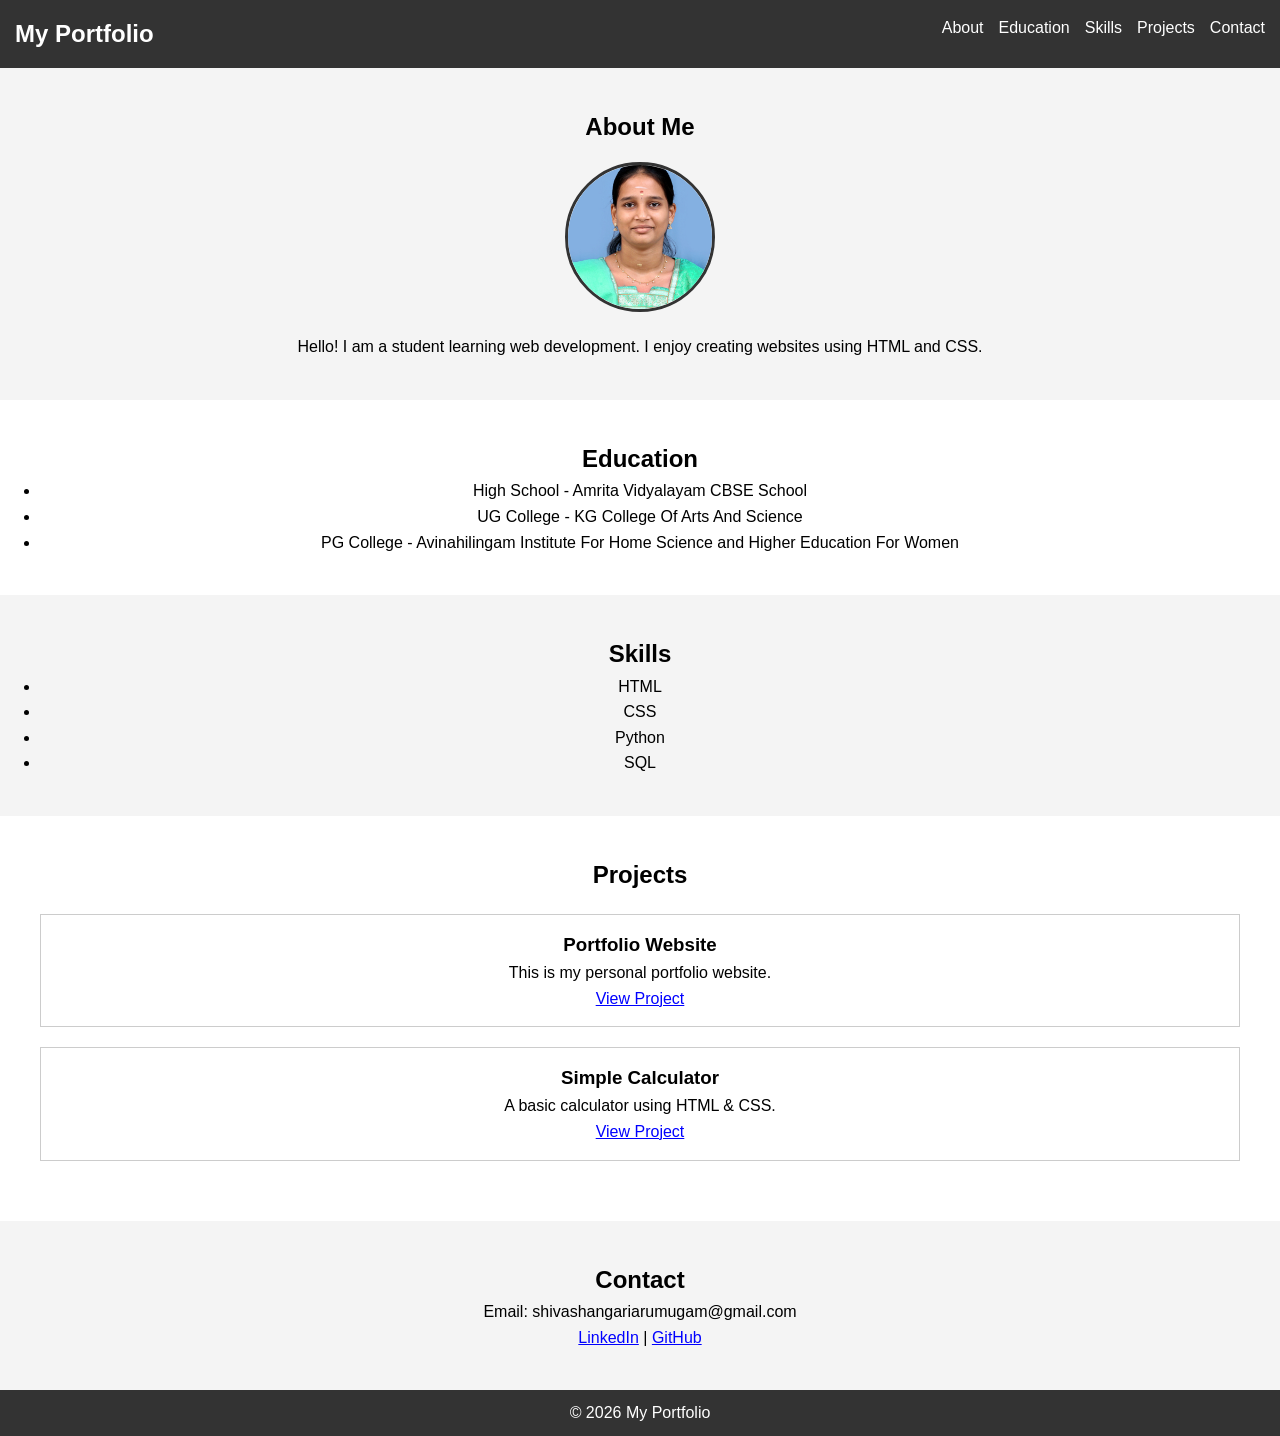
==== index.html @ c85af78d "Add files via upload" ====
<!DOCTYPE html>
<html lang="en">
<head>
    <meta charset="UTF-8">
    <meta name="viewport" content="width=device-width, initial-scale=1.0">
    <title>My Portfolio</title>
    <link rel="stylesheet" href="style.css">
</head>
<body>

    <!-- Navbar -->
    <nav>
        <h1>My Portfolio</h1>
        <ul>
            <li><a href="#about">About</a></li>
            <li><a href="#education">Education</a></li>
            <li><a href="#skills">Skills</a></li>
            <li><a href="#projects">Projects</a></li>
            <li><a href="#contact">Contact</a></li>
        </ul>
    </nav>

    <!-- About Section -->
    <section id="about">
        <h2>About Me</h2>
        <img src="images/profile.jpg" alt="Profile Image">
        <p>Hello! I am a student learning web development. I enjoy creating websites using HTML and CSS.</p>
    </section>

    <!-- Education -->
    <section id="education">
        <h2>Education</h2>
        <ul>
            <li>High School - Amrita Vidyalayam CBSE School</li>
            <li>UG College - KG College Of Arts And Science</li>
	    <li>PG College - Avinahilingam Institute For Home Science and Higher Education For Women</li>
        </ul>
    </section>

    <!-- Skills -->
    <section id="skills">
        <h2>Skills</h2>
        <ul>
            <li>HTML</li>
            <li>CSS</li>
            <li>Python</li>
	    <li>SQL</li>
        </ul>
    </section>

    <!-- Projects -->
    <section id="projects">
        <h2>Projects</h2>
        <div class="project">
            <h3>Portfolio Website</h3>
            <p>This is my personal portfolio website.</p>
            <a href="#">View Project</a>
        </div>

        <div class="project">
            <h3>Simple Calculator</h3>
            <p>A basic calculator using HTML & CSS.</p>
            <a href="#">View Project</a>
        </div>
    </section>

    <!-- Contact -->
    <section id="contact">
        <h2>Contact</h2>
        <p>Email: shivashangariarumugam@gmail.com</p>
        <p>
            <a href="https://www.linkedin.com/in/shivashangari-arumugam-957070253?utm_source=share_via&utm_content=profile&utm_medium=member_android"target="_blank">LinkedIn</a> |
            <a href="#">GitHub</a>
        </p>
    </section>

    <!-- Footer -->
    <footer>
        <p>© 2026 My Portfolio</p>
    </footer>

</body>
</html>
---- style.css ----
/* Reset */
* {
    margin: 0;
    padding: 0;
    box-sizing: border-box;
}

/* Body */
body {
    font-family: Arial, sans-serif;
    line-height: 1.6;
}

/* Navbar */
nav {
    background: #333;
    color: white;
    display: flex;
    justify-content: space-between;
    padding: 15px;
}

nav ul {
    list-style: none;
    display: flex;
}

nav ul li {
    margin-left: 15px;
}

nav a {
    color: white;
    text-decoration: none;
}

/* Sections */
section {
    padding: 40px;
    text-align: center;
}

section:nth-child(even) {
    background: #f4f4f4;
}

/* Image */
img {
    width: 150px;
    height: 150px;
    border-radius: 50%;
    object-fit: cover;
    border: 3px solid #333;
    transition: transform 0.3s ease,box-shadow 0.3s ease;
    margin: 15px 0;
}
/*Hover effet*/
img:hover{
    transform: scale(0.5);
    box-shadow: 0 8px 20px rgba(red, green, blue, alpha);
}

/* Projects */
.project {
    margin: 20px 0;
    padding: 15px;
    border: 1px solid #ccc;
}

/* Links */
a {
    color: blue;
}

/* Footer */
footer {
    background: #333;
    color: white;
    text-align: center;
    padding: 10px;
}
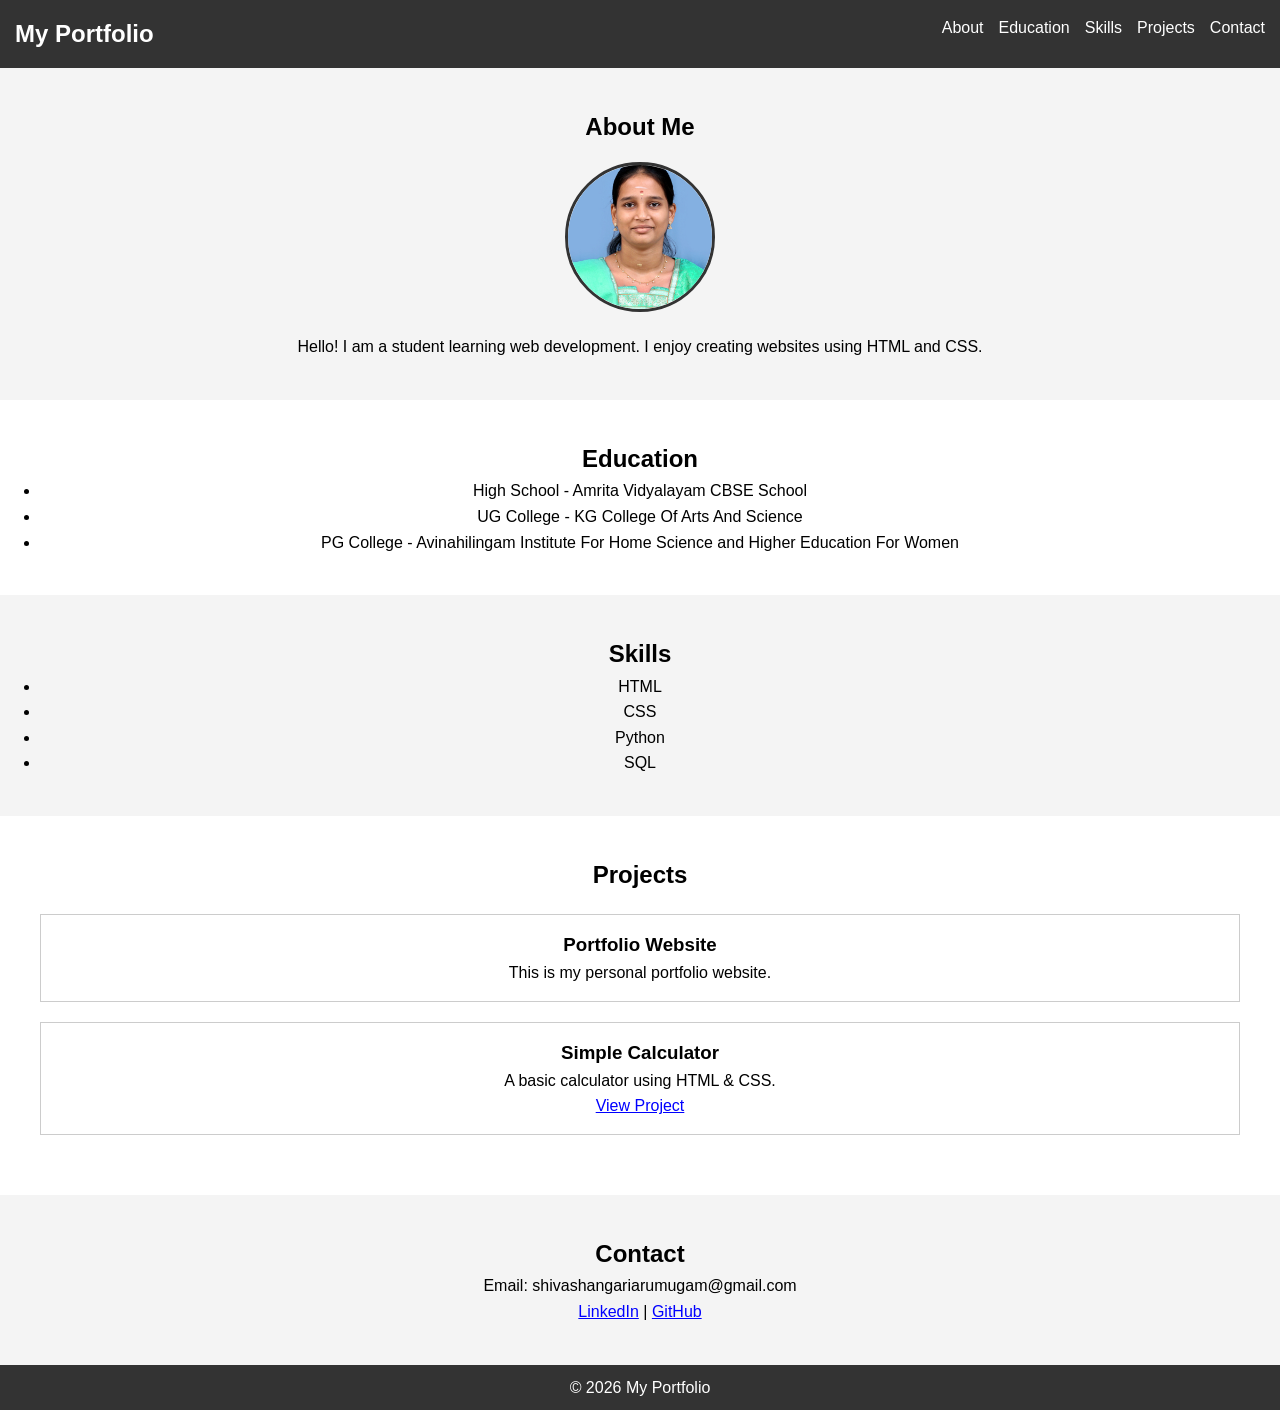
==== commit 5bddf635: "Update index.html" ====
--- a/index.html
+++ b/index.html
@@ -54,13 +54,12 @@
         <div class="project">
             <h3>Portfolio Website</h3>
             <p>This is my personal portfolio website.</p>
-            <a href="#">View Project</a>
         </div>
 
         <div class="project">
             <h3>Simple Calculator</h3>
             <p>A basic calculator using HTML & CSS.</p>
-            <a href="#">View Project</a>
+            <a href="calculator.html"target="_blank">View Project</a>
         </div>
     </section>
 
@@ -80,4 +79,4 @@
     </footer>
 
 </body>
-</html>+</html>
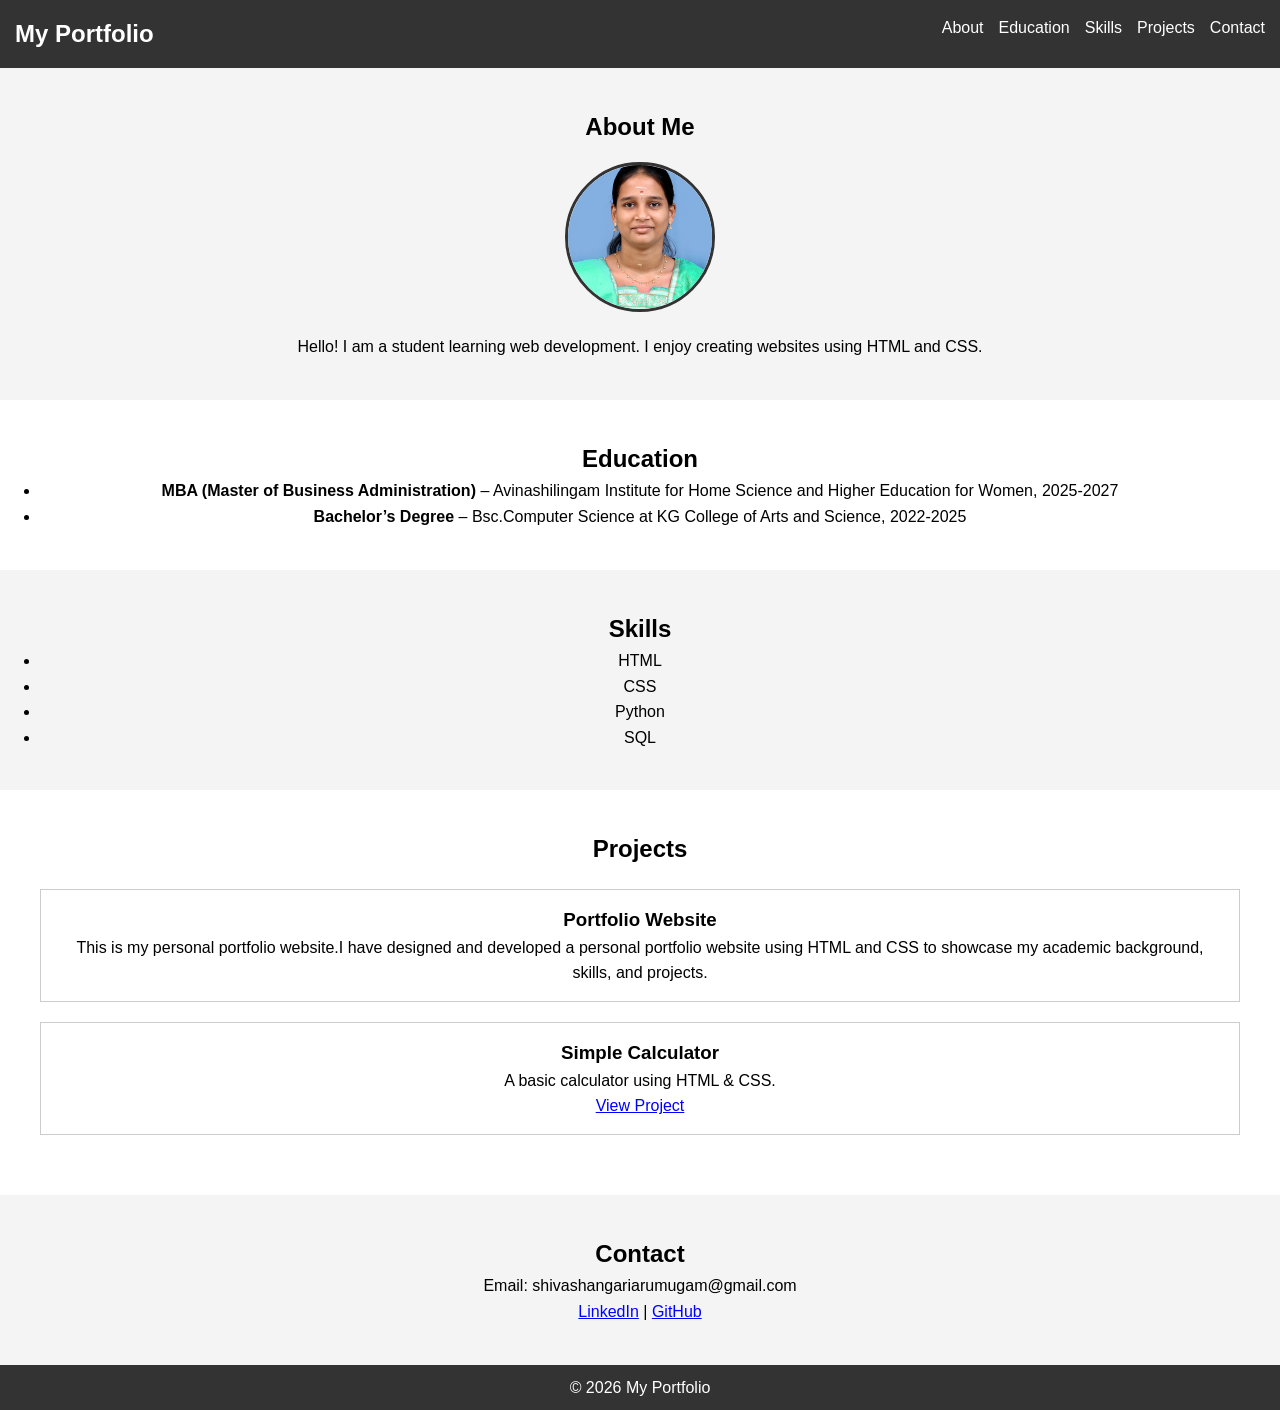
==== commit c6b13ee9: "Update index.html" ====
--- a/index.html
+++ b/index.html
@@ -31,10 +31,9 @@
     <section id="education">
         <h2>Education</h2>
         <ul>
-            <li>High School - Amrita Vidyalayam CBSE School</li>
-            <li>UG College - KG College Of Arts And Science</li>
-	    <li>PG College - Avinahilingam Institute For Home Science and Higher Education For Women</li>
-        </ul>
+    <li><strong>MBA (Master of Business Administration)</strong> – Avinashilingam Institute for Home Science and Higher Education for Women, 2025-2027</li>
+    <li><strong>Bachelor’s Degree</strong> – Bsc.Computer Science at KG College of Arts and Science, 2022-2025</li>
+</ul>
     </section>
 
     <!-- Skills -->
@@ -53,7 +52,7 @@
         <h2>Projects</h2>
         <div class="project">
             <h3>Portfolio Website</h3>
-            <p>This is my personal portfolio website.</p>
+            <p>This is my personal portfolio website.I have designed and developed a personal portfolio website using HTML and CSS to showcase my academic background, skills, and projects.</p>
         </div>
 
         <div class="project">
@@ -69,7 +68,7 @@
         <p>Email: shivashangariarumugam@gmail.com</p>
         <p>
             <a href="https://www.linkedin.com/in/shivashangari-arumugam-957070253?utm_source=share_via&utm_content=profile&utm_medium=member_android"target="_blank">LinkedIn</a> |
-            <a href="#">GitHub</a>
+            <a href="https://github.com/ShivashangariA-0522">GitHub</a>
         </p>
     </section>
 
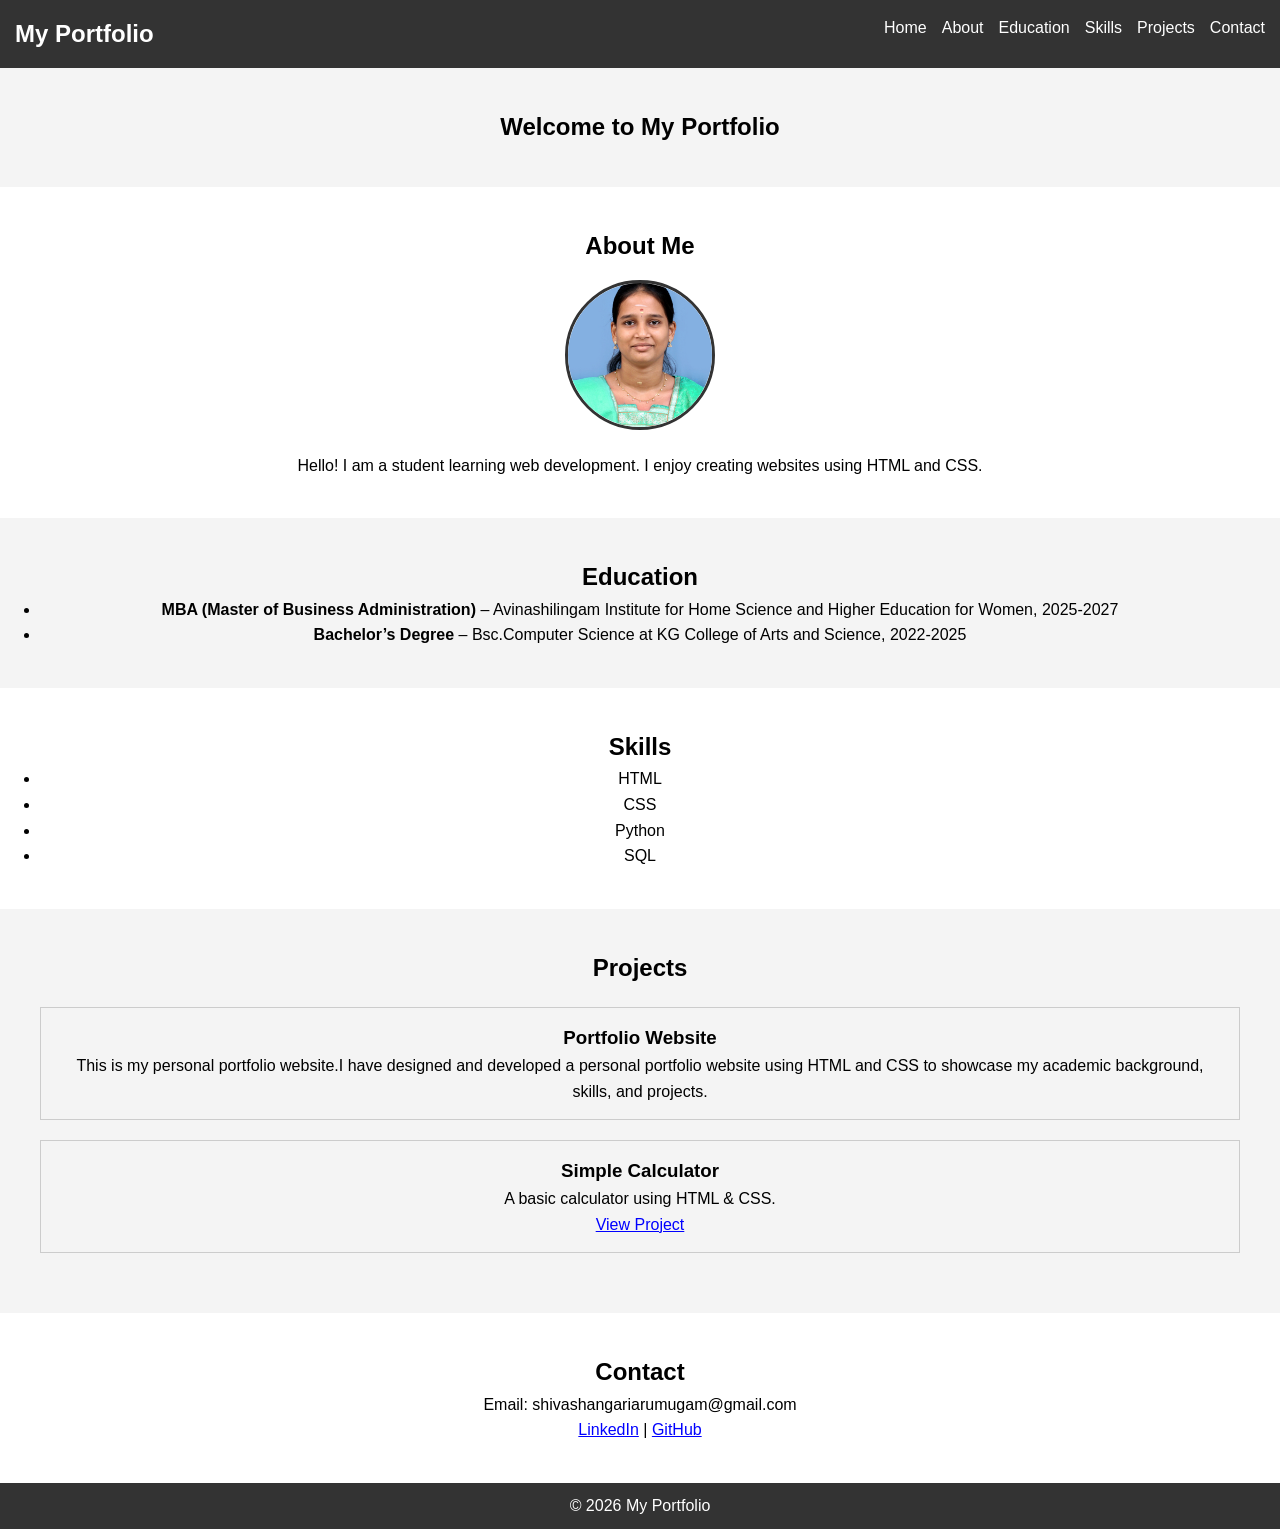
==== commit cdc8a4a2: "Update index.html" ====
--- a/index.html
+++ b/index.html
@@ -12,13 +12,17 @@
     <nav>
         <h1>My Portfolio</h1>
         <ul>
-            <li><a href="#about">About</a></li>
-            <li><a href="#education">Education</a></li>
-            <li><a href="#skills">Skills</a></li>
-            <li><a href="#projects">Projects</a></li>
-            <li><a href="#contact">Contact</a></li>
+			<li><a href="#home">Home</a></li>	
+            <li><a href="about.html">About</a></li>
+            <li><a href="education.html">Education</a></li>
+            <li><a href="skills.hmtl">Skills</a></li>
+            <li><a href="projects.html">Projects</a></li>
+            <li><a href="contact.html">Contact</a></li>
         </ul>
     </nav>
+	<section id="home">
+    <h1>Welcome to My Portfolio</h1>
+</section>
 
     <!-- About Section -->
     <section id="about">
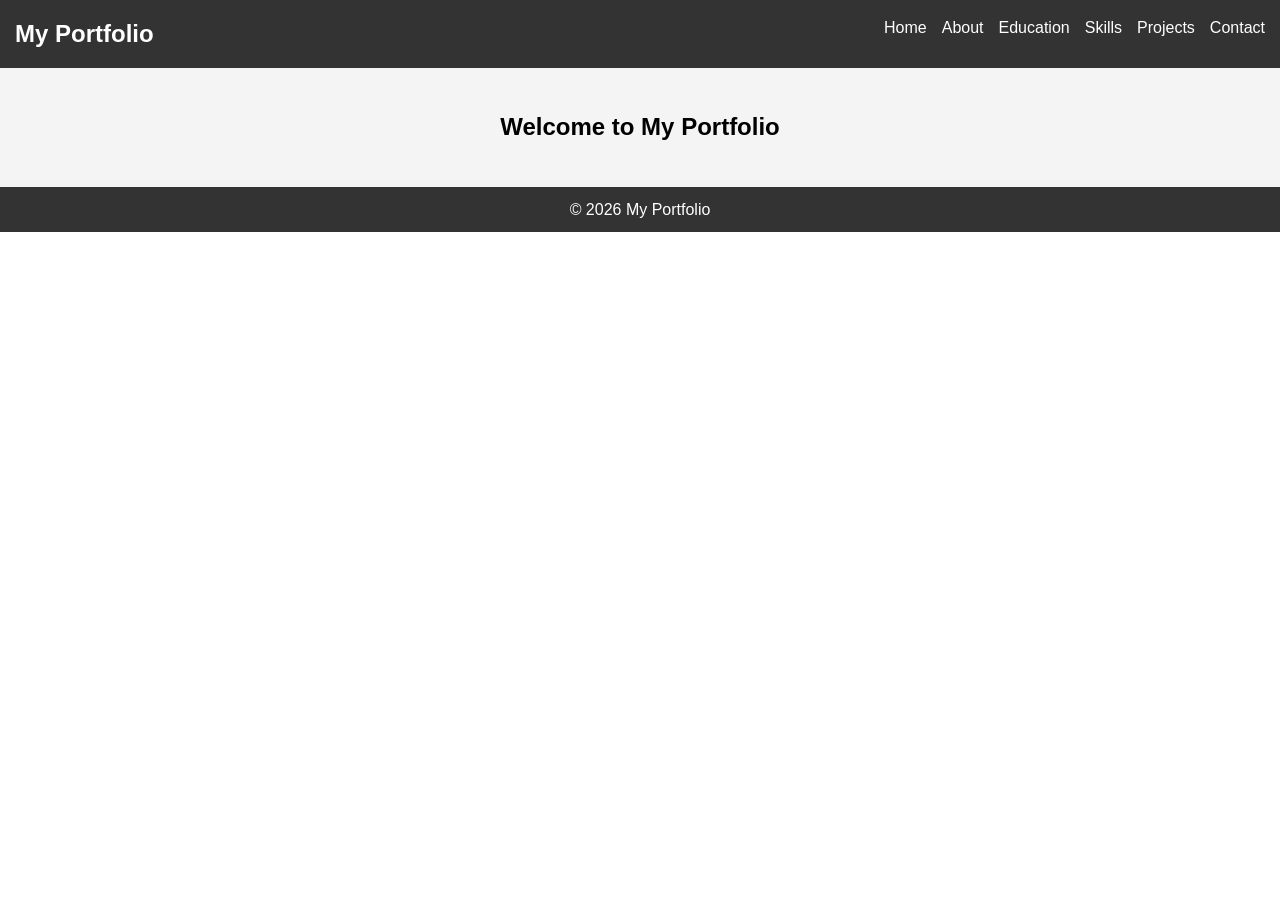
==== commit 6cf77c73: "Update index.html" ====
--- a/index.html
+++ b/index.html
@@ -80,6 +80,14 @@
     <footer>
         <p>© 2026 My Portfolio</p>
     </footer>
+	<script>
+function showSection(id) {
+    let sections = document.querySelectorAll("section");
+    sections.forEach(sec => sec.style.display = "none");
+
+    document.getElementById(id).style.display = "block";
+}
+</script>
 
 </body>
 </html>
--- a/style.css
+++ b/style.css
@@ -66,7 +66,15 @@
     padding: 15px;
     border: 1px solid #ccc;
 }
+/* Hide all sections */
+section {
+    display: none;
+}
 
+/* Show only Home by default */
+#home {
+    display: block;
+}
 /* Links */
 a {
     color: blue;
@@ -78,4 +86,4 @@
     color: white;
     text-align: center;
     padding: 10px;
-}+}
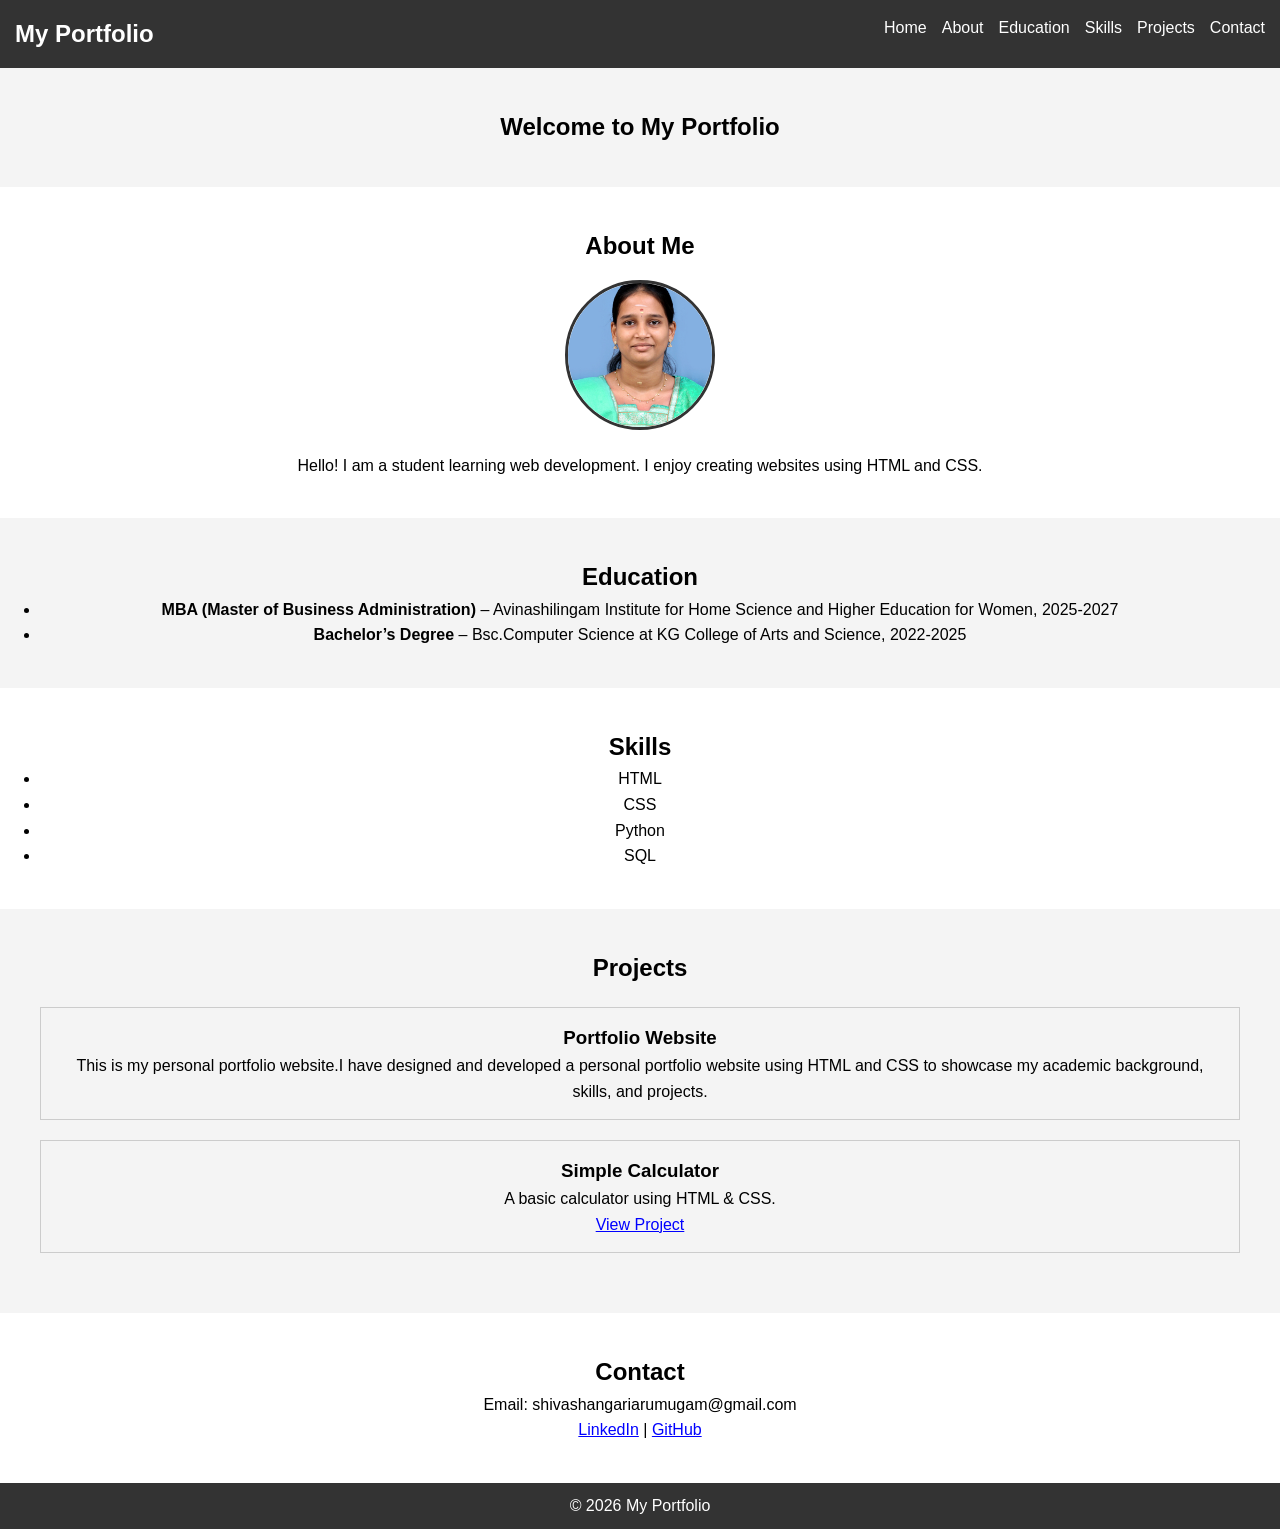
==== commit 991b84d0: "Update index.html" ====
--- a/index.html
+++ b/index.html
@@ -15,7 +15,7 @@
 			<li><a href="#home">Home</a></li>	
             <li><a href="about.html">About</a></li>
             <li><a href="education.html">Education</a></li>
-            <li><a href="skills.hmtl">Skills</a></li>
+			<li><a href="skills.html">Skills</a></li>
             <li><a href="projects.html">Projects</a></li>
             <li><a href="contact.html">Contact</a></li>
         </ul>
--- a/style.css
+++ b/style.css
@@ -66,15 +66,47 @@
     padding: 15px;
     border: 1px solid #ccc;
 }
-/* Hide all sections */
-section {
-    display: none;
+.calculator {
+    width: 260px;
+    margin: 40px auto;
+    padding: 15px;
+    border-radius: 12px;
+    background: #222;
+    box-shadow: 0 10px 25px rgba(0,0,0,0.3);
 }
 
-/* Show only Home by default */
-#home {
-    display: block;
+#display {
+    width: 100%;
+    height: 50px;
+    margin-bottom: 12px;
+    text-align: right;
+    font-size: 20px;
+    padding: 8px;
+    border-radius: 6px;
+    border: none;
+    outline: none;
 }
+
+.buttons {
+    display: grid;
+    grid-template-columns: repeat(4, 1fr);
+    gap: 10px;
+}
+
+button {
+    padding: 12px;
+    font-size: 16px;
+    border: none;
+    border-radius: 6px;
+    background: #444;
+    color: white;
+    cursor: pointer;
+}
+
+button:hover {
+    background: #666;
+}
+
 /* Links */
 a {
     color: blue;
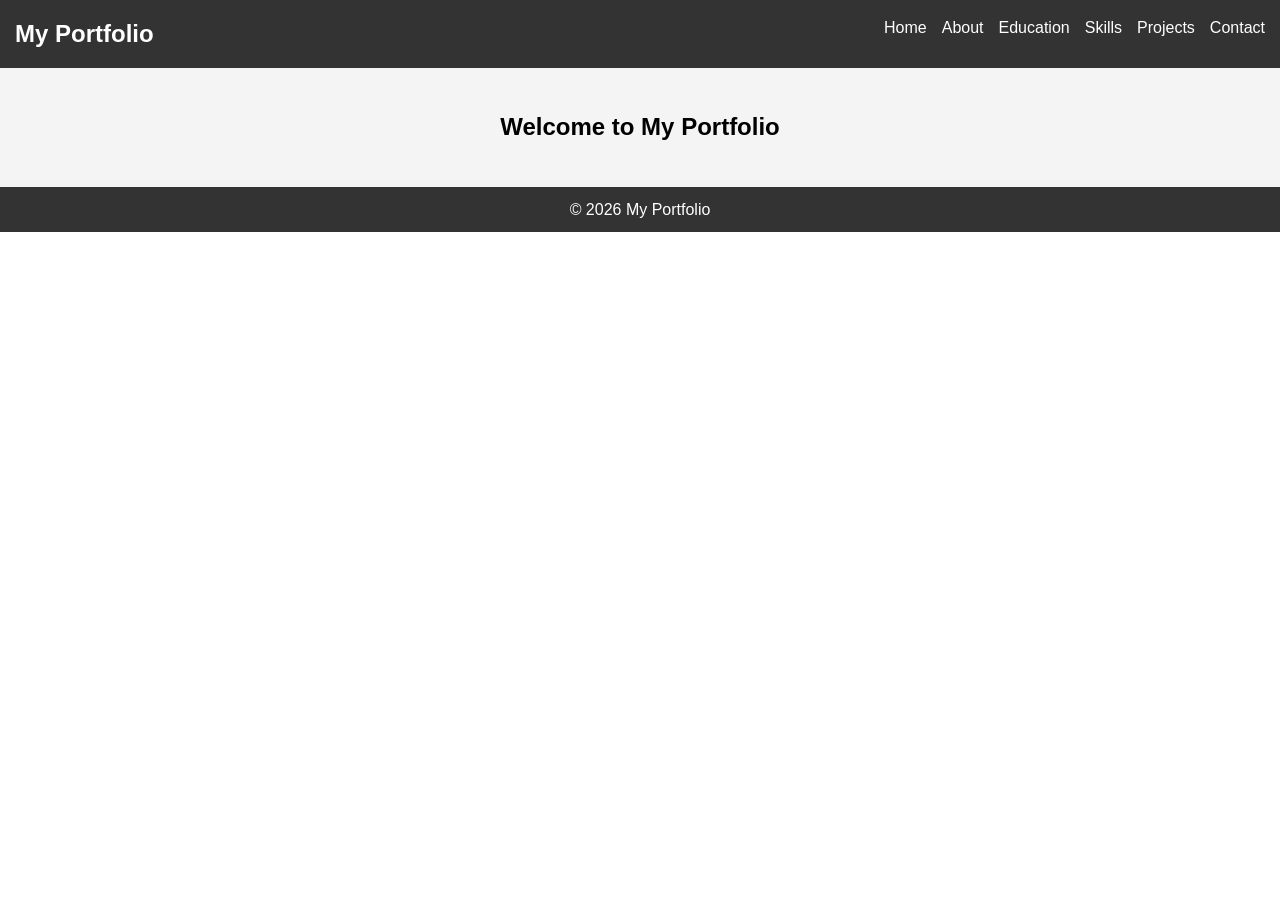
==== commit d24eee97: "Update index.html" ====
--- a/index.html
+++ b/index.html
@@ -12,12 +12,12 @@
     <nav>
         <h1>My Portfolio</h1>
         <ul>
-			<li><a href="#home">Home</a></li>	
-            <li><a href="about.html">About</a></li>
-            <li><a href="education.html">Education</a></li>
-			<li><a href="skills.html">Skills</a></li>
-            <li><a href="projects.html">Projects</a></li>
-            <li><a href="contact.html">Contact</a></li>
+<li><a href="#home" onclick="showSection('home')">Home</a></li>
+<li><a href="#about" onclick="showSection('about')">About</a></li>
+<li><a href="#education" onclick="showSection('education')">Education</a></li>
+<li><a href="#skills" onclick="showSection('skills')">Skills</a></li>
+<li><a href="#projects" onclick="showSection('projects')">Projects</a></li>
+<li><a href="#contact" onclick="showSection('contact')">Contact</a></li>
         </ul>
     </nav>
 	<section id="home">
--- a/style.css
+++ b/style.css
@@ -106,7 +106,13 @@
 button:hover {
     background: #666;
 }
+section {
+    display: none;
+}
 
+#home {
+    display: block;
+}
 /* Links */
 a {
     color: blue;
